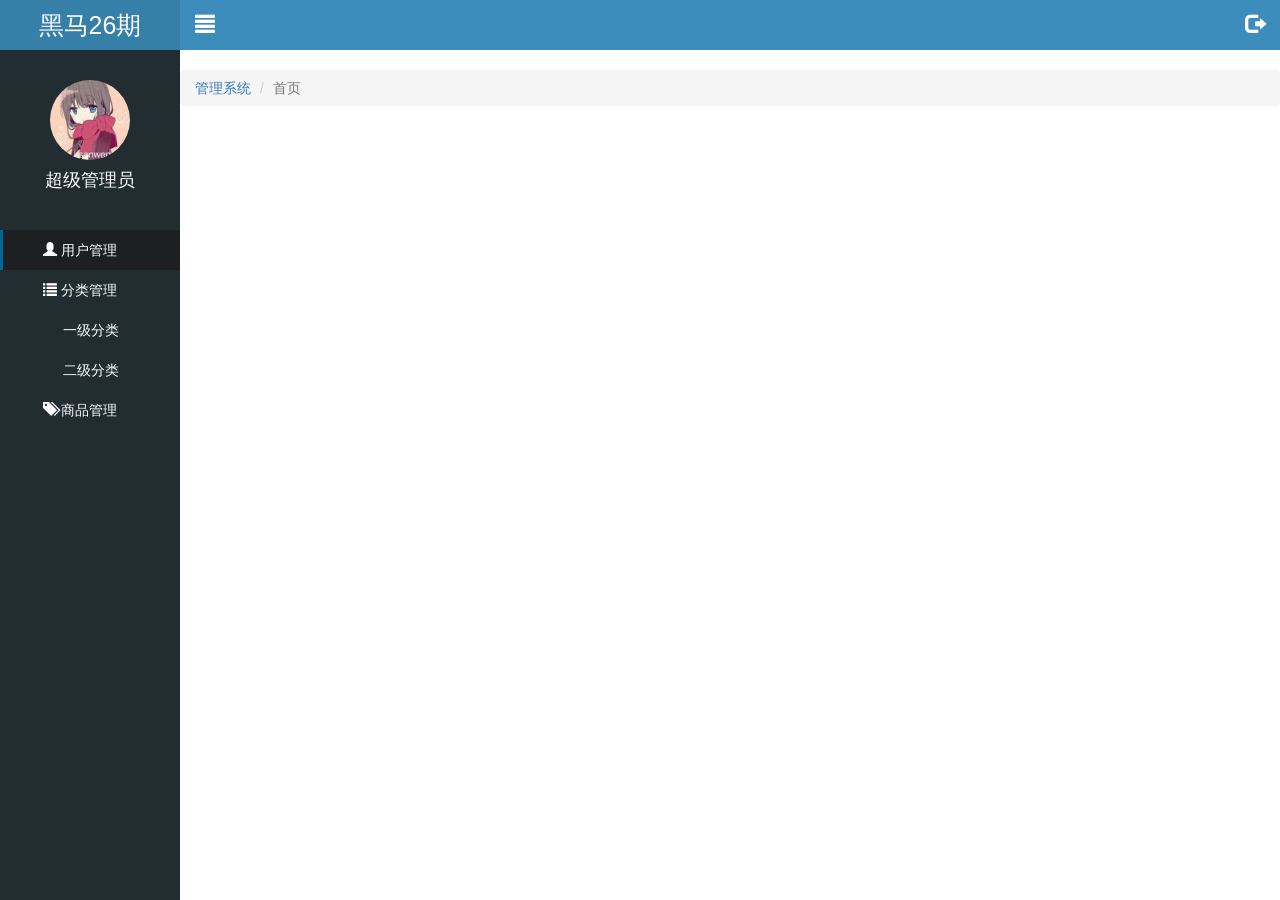
==== public/back01/first.html @ e2b469c7 "首页完成" ====
<!DOCTYPE html>
<html lang="en">
<head>
  <meta charset="UTF-8">
  <meta name="viewport" content="width=device-width, initial-scale=1.0">
  <meta http-equiv="X-UA-Compatible" content="ie=edge">
  <link rel="stylesheet" href="./lib/bootstrap/css/bootstrap.css">
  <link rel="stylesheet" href="./lib/bootstrap-validator/css/bootstrapValidator.min.css">
  <link rel="stylesheet" href="./lib/nprogress/nprogress.css">
  <!-- <link rel="stylesheet" href="./lib/echarts/"> -->
  <!-- <link rel="stylesheet" href="./css/login.css"> -->
  <link rel="stylesheet" href="./css/lt.css">
  <title>Document</title>
</head>
<body>
  <!-- 乐淘左边侧边栏 -->
  <div class="lt_aside">
    
    <!-- 大标题 -->
    <div class="aside_title">
       <a href="javascript:;">黑马26期</a>
    </div>

    <!-- 管理员头像 -->
    <div class="aside_pho">
      <img src="./images/06.jpg" alt="">
      <p>超级管理员</p>
    </div>

    <!-- 侧边导航区 -->
    <div class="aside_nav">
      <ul>
        <li>
          <a href="#" class="current">
            <i class="glyphicon glyphicon-user"></i>
            <span>用户管理</span>
          </a>
        </li>

        <li>
          <a href="#" class="nav_classify">
            <i class="glyphicon glyphicon-list"></i>
            <span>分类管理</span>
          </a>
          <div class="classify" style="display: block">
            <a href="first.html">一级分类</a>
            <a href="second.html">二级分类</a>
          </div>
        </li>

        <li>
          <a href="#">
            <i class="glyphicon glyphicon-tags"></i>
            <span>商品管理</span>
          </a>
        </li>

      </ul>
    </div>
    
  </div>

  <!-- 乐淘右边 -->
  <div class="lt_right">

    <!-- 右边的上边 -->
    <div class="lt_top">
      <a href="javascript:;" class="pull-left"><i class="glyphicon glyphicon-align-justify"></i></a>
      <a href="javascript:;" class="pull-right"><i class="glyphicon glyphicon-log-out"></i></a>
    </div>

    <!-- 右边的下边 -->
    <div class="lt_main">

      <!-- 路径导航 -->
      <div class="main_nav">
        <ol class="breadcrumb">
          <li><a href="index.html">管理系统</a></li>
          <li class="active">首页</li>
        </ol>
      </div>

      <!-- <div id="main" style="width: 600px;height:400px;" class="pull-left"></div>
      <div id="pie" style="width: 500px;height:400px;" class="pull-right"></div> -->
    </div>

  </div>



  <!-- 模态框 -->
  <!-- Modal -->
  
<div class="modal fade" id="myModal" tabindex="-1">
    <div class="modal-dialog modal-sm">
      <div class="modal-content">
        <div class="modal-header">
          <button type="button" class="close" data-dismiss="modal"><span aria-hidden="true">&times;</span></button>
          <h4 class="modal-title" id="myModalLabel">温馨提示</h4>
        </div>
        <div class="modal-body">
          <i class="glyphicon glyphicon-info-sign"></i>
          <span> 您确定要退出后台管理系统吗？</span>
        </div>
        <div class="modal-footer">
          <button type="button" class="btn btn-default" data-dismiss="modal">取消</button>
          <button type="button" class="btn btn-primary">退出</button>
        </div>
      </div>
    </div>
  </div>

</body>
<script src="./lib/jquery/jquery.js"></script>
<script src="./lib/bootstrap/js/bootstrap.js"></script>
<script src="./lib/bootstrap-validator/js/bootstrapValidator.js"></script>
<script src="./lib/nprogress/nprogress.js"></script>
<script src="./lib/echarts/echarts.min.js"></script>
<script src="./js/common.js"></script>
<script src="./js/checklogin.js"></script>

</html>
---- public/back01/lib/bootstrap-validator/css/bootstrapValidator.min.css ----
/*!
 * BootstrapValidator (http://bootstrapvalidator.com)
 * The best jQuery plugin to validate form fields. Designed to use with Bootstrap 3
 *
 * @version     v0.5.1, built on 2014-08-22 4:55:09 PM
 * @author      https://twitter.com/nghuuphuoc
 * @copyright   (c) 2013 - 2014 Nguyen Huu Phuoc
 * @license     MIT
 */

.bv-form .help-block{margin-bottom:0}.bv-form .tooltip-inner{text-align:left}.nav-tabs li.bv-tab-success>a{color:#3c763d}.nav-tabs li.bv-tab-error>a{color:#a94442}
---- public/back01/css/login.css ----
html,body {
  background-color: #222d32;
  padding-top: 80px;
}
.panel-heading h3 {
  height: 40px;
  line-height: 40px;
}
---- public/back01/css/lt.css ----
html,
body {
  height: 100%;
}
* {
  padding: 0;
  margin: 0;
  list-style: none;
}
a:link,
a:visited,
a:hover,
a:active {
  text-decoration: none;
  color: #fff;
}
.lt_aside {
  width: 180px;
  height: 100%;
  background-color: #222D32;
  position: fixed;
  left: 0;
  top: 0;
  z-index: 999;
  transition: all 1s;
}
.lt_aside .aside_title {
  height: 50px;
  background-color: #367FA9;
}
.lt_aside .aside_title a {
  font-size: 25px;
  display: block;
  line-height: 50px;
  text-align: center;
}
.lt_aside .aside_pho {
  padding: 30px 0 20px 0;
}
.lt_aside .aside_pho img {
  width: 80px;
  height: 80px;
  display: block;
  border-radius: 50%;
  margin: 0 auto;
}
.lt_aside .aside_pho p {
  width: 100%;
  height: 40px;
  text-align: center;
  line-height: 40px;
  font-size: 18px;
  color: #fff;
}
.lt_aside .aside_nav ul li a {
  display: block;
  width: 100%;
  height: 40px;
  line-height: 40px;
  padding-left: 40px;
  border-left: 3px solid transparent;
}
.lt_aside .aside_nav .classify a {
  padding-left: 60px;
}
.lt_aside .aside_nav a.current {
  border-left: 3px solid #006699;
  background-color: #1D1F21;
}
.lt_aside.now {
  left: -180px;
}
.lt_right .lt_top {
  height: 50px;
  width: 100%;
  background-color: #3C8DBC;
  position: fixed;
  top: 0;
  left: 0;
  padding-left: 180px;
  transition: all 1s;
}
.lt_right .lt_top.now {
  padding-left: 0px;
}
.lt_right .lt_top a {
  display: block;
  width: 50px;
  height: 50px;
  line-height: 50px;
  text-align: center;
  font-size: 20px;
}
.lt_right .lt_main {
  width: 100%;
  height: 100%;
  padding-left: 180px;
  padding-top: 50px;
  transition: all 1s;
}
.lt_right .lt_main.now {
  padding-left: 0px;
}
.lt_right .lt_main .breadcrumb {
  margin-top: 20px;
}
.lt_right .lt_main .breadcrumb li:first-child a {
  color: #337ab7;
}
.lt_right .lt_main .breadcrumb li:first-child a:hover {
  color: #777 !important;
}
.modal .modal-body {
  color: red;
}
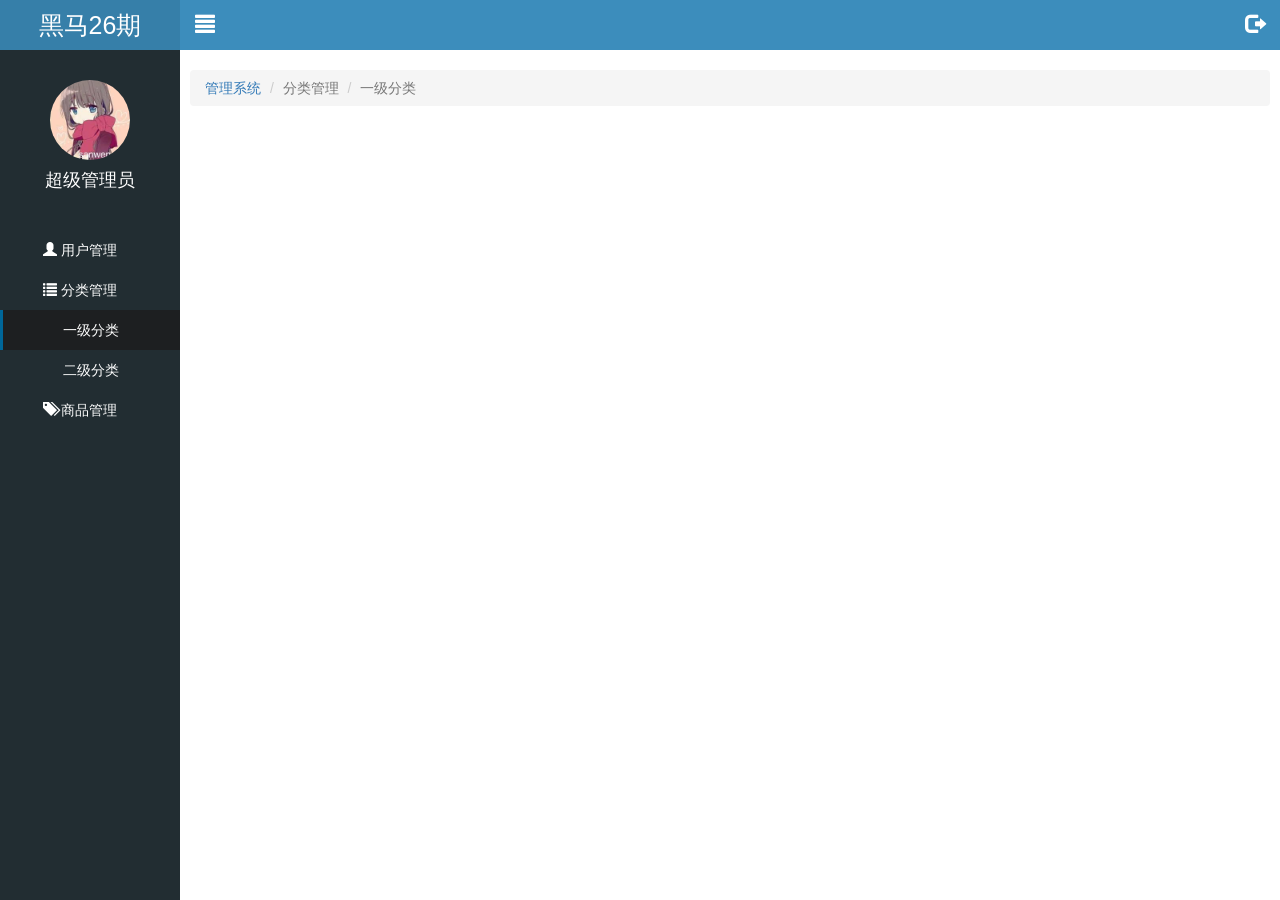
==== commit cb7975c1: "点击模态框完成" ====
--- a/public/back01/first.html
+++ b/public/back01/first.html
@@ -31,7 +31,7 @@
     <div class="aside_nav">
       <ul>
         <li>
-          <a href="#" class="current">
+          <a href="user.html">
             <i class="glyphicon glyphicon-user"></i>
             <span>用户管理</span>
           </a>
@@ -43,7 +43,7 @@
             <span>分类管理</span>
           </a>
           <div class="classify" style="display: block">
-            <a href="first.html">一级分类</a>
+            <a href="first.html" class="current">一级分类</a>
             <a href="second.html">二级分类</a>
           </div>
         </li>
@@ -76,7 +76,8 @@
       <div class="main_nav">
         <ol class="breadcrumb">
           <li><a href="index.html">管理系统</a></li>
-          <li class="active">首页</li>
+          <li class="active">分类管理</li>
+          <li class="active">一级分类</li>
         </ol>
       </div>
 
--- a/public/back01/css/lt.css
+++ b/public/back01/css/lt.css
@@ -70,6 +70,9 @@
 .lt_aside.now {
   left: -180px;
 }
+.lt_right .main_nav {
+  padding: 0 10px;
+}
 .lt_right .lt_top {
   height: 50px;
   width: 100%;
@@ -113,3 +116,11 @@
 .modal .modal-body {
   color: red;
 }
+.lt_right table tr th {
+  text-align: center;
+  vertical-align: middle;
+}
+.lt_right table tr td {
+  text-align: center;
+  vertical-align: middle;
+}
